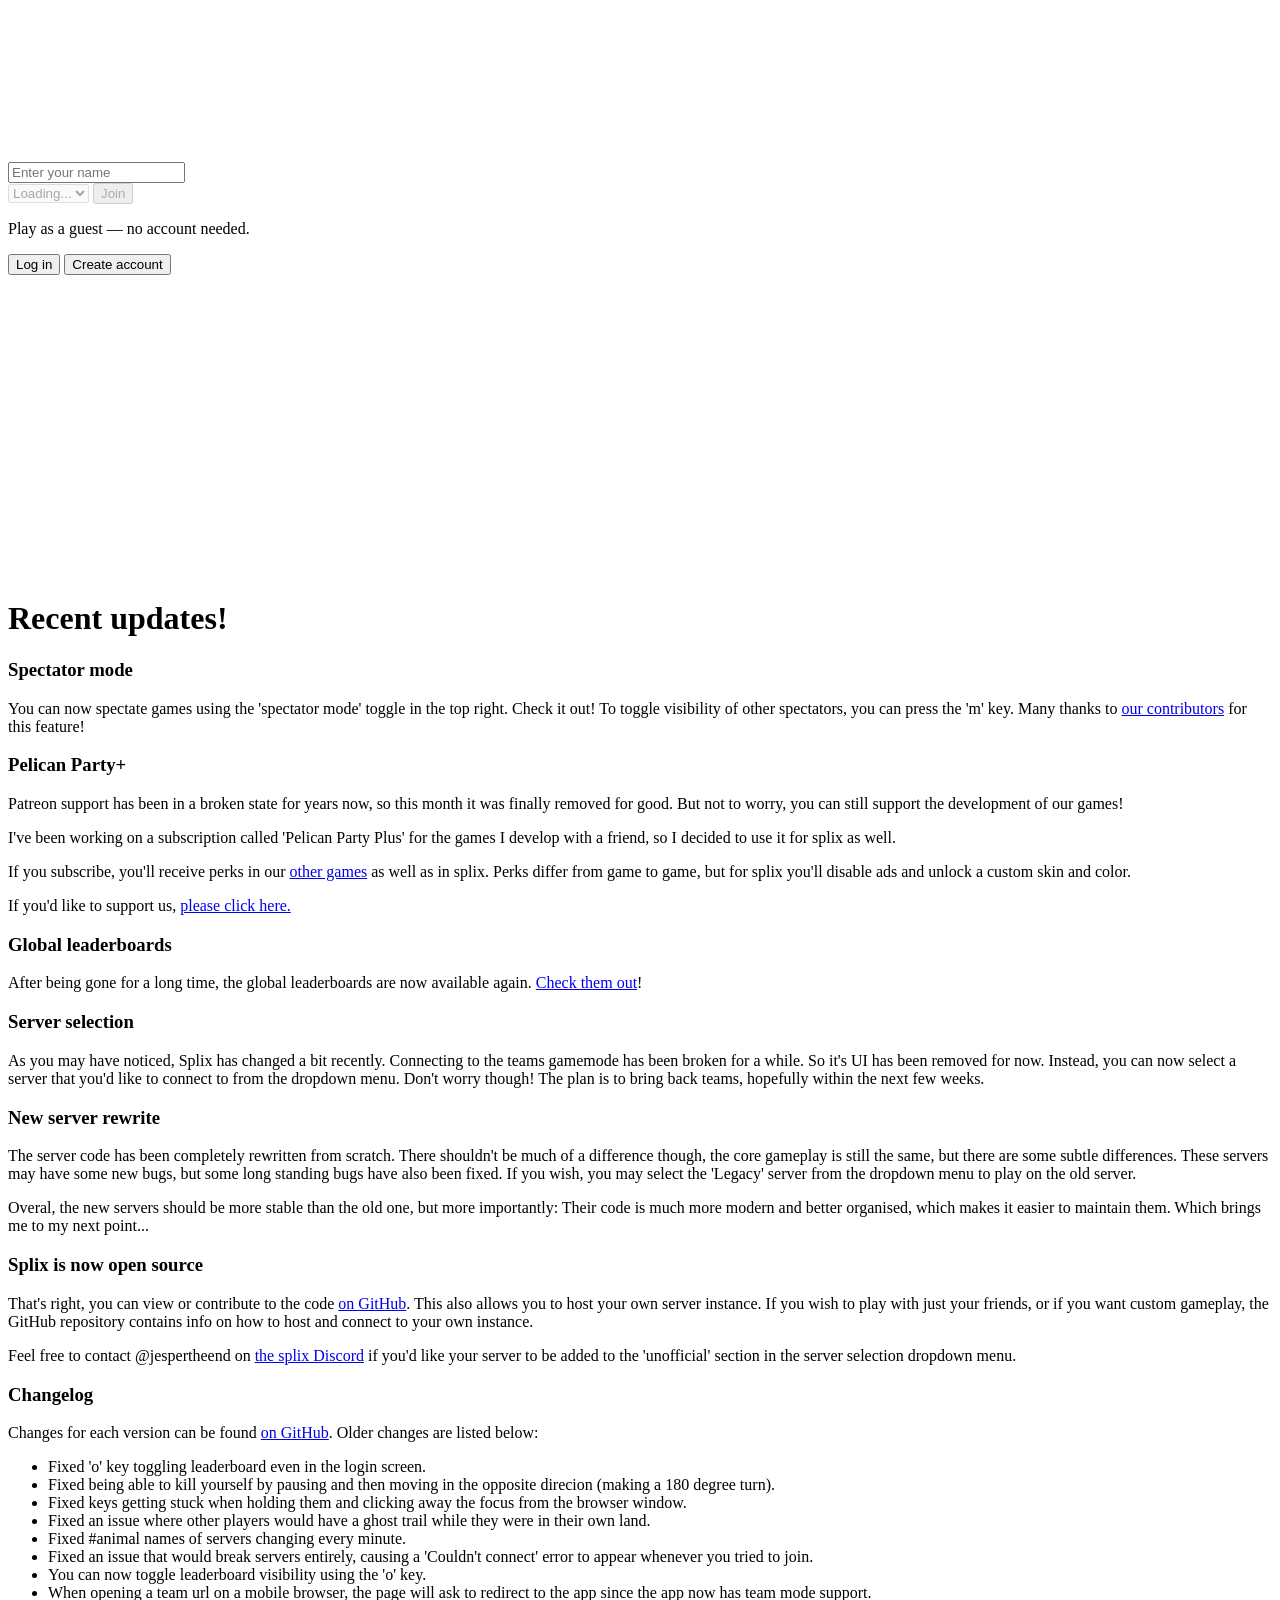
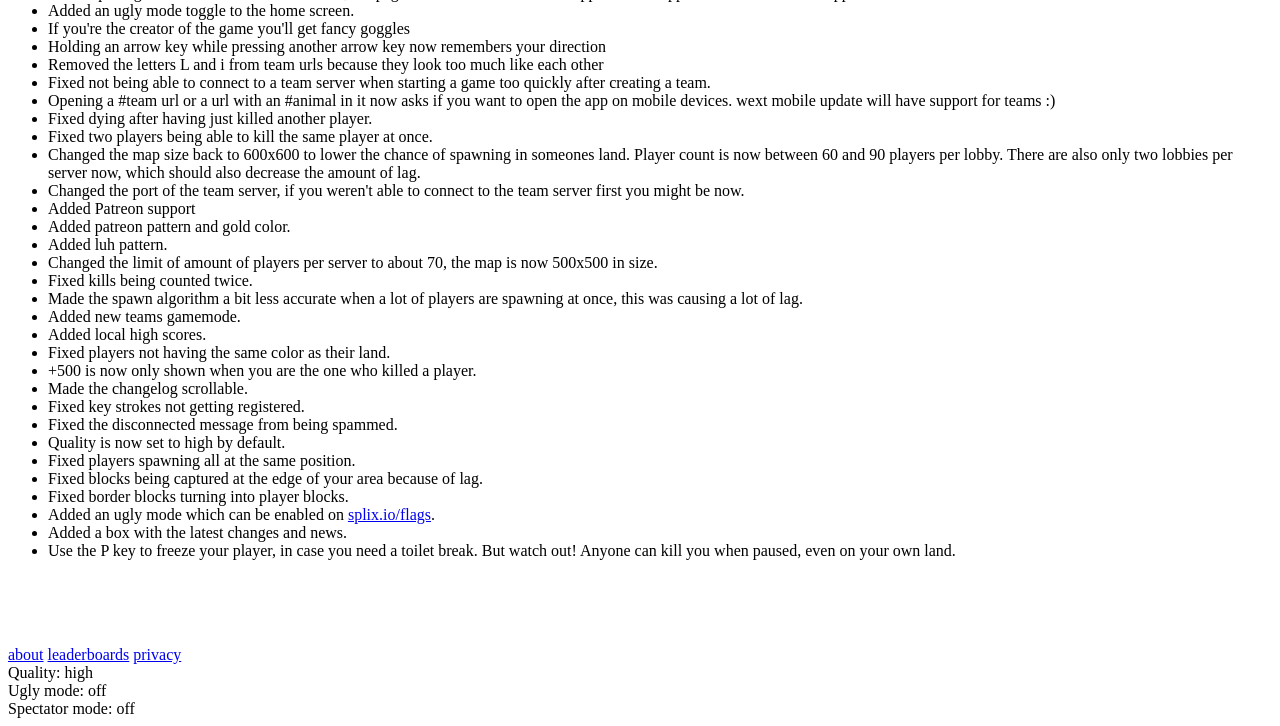
==== client/index.html @ a41ded07 "Add optional account dialog, guest status, and speed booster HUD without redesign" ====
<!DOCTYPE html>
<html>
	<head>
		<title>splix.io</title>
		<meta content="text/html;charset=utf-8" http-equiv="Content-Type">
		<meta content="utf-8" http-equiv="encoding">
		<link rel="stylesheet" href="./static/style.css" />
		<link rel="stylesheet" href="./static/gridwar-features.css" />
		<script type="module" src="./src/main.js"></script>
		<meta name="viewport" content="width=device-width, initial-scale=0.8, maximum-scale=0.8, user-scalable=no" />
		<meta
			name="description"
			content="The not so latest trend in io games. Conquer as much land as possible and try to become biggest of them all. It's not a bowl."
		/>
		<meta
			name="keywords"
			content="splixio, splix.io, online multiplayer, strategy, game, strategy game, io games, agar.io, multiplayer, conquer, conquer land, capture, games, fun, massive multiplayer, web browser games, html5, flash, web game"
		>
		<link rel="icon" type="image/png" href="./static/img/favicon-196x196.png" sizes="196x196" />
		<link rel="icon" type="image/png" href="./static/img/favicon-96x96.png" sizes="96x96" />
		<link rel="icon" type="image/png" href="./static/img/favicon-32x32.png" sizes="32x32" />
		<link rel="icon" type="image/png" href="./static/img/favicon-16x16.png" sizes="16x16" />
		<link rel="icon" type="image/png" href="./static/img/favicon-128.png" sizes="128x128" />
		<link rel="canonical" href="http://splix.io" />
		<meta property="og:title" content="splix.io" />
		<meta
			property="og:description"
			content="The not so latest trend in io games. Conquer as much land as possible and try to become biggest of them all. It's not a bowl."
		/>
		<meta property="og:url" content="http://splix.io" />
		<meta property="og:image" content="http://splix.io/static/img/fbthumb.png" />
		<link rel="image_src" href="http://splix.io/static/img/fbthumb.png" />
		<script type="application/ld+json">
			{
				"@context": "http://schema.org",
				"@type": "Videogame",
				"name": "splix.io",
				"url": "http://splix.io",
				"sameAs": [
					"https://twitter.com/splixio",
					"https://www.facebook.com/splix.io/",
					"https://www.reddit.com/r/Splixio/",
					"https://www.youtube.com/c/splixio",
					"https://en.wikipedia.org/wiki/Splix.io"
				],
				"image": "http://splix.io/img/poster.png",
				"screenshot": "nyi",
				"description": "The not so latest trend in io games. Conquer as much land as possible and try to become biggest of them all. It's not a bowl.",
				"inLanguage": ["English"],
				"genre": ["MMO", "Massively multiplayer online", "RTS", "Real-time strategy", "Casual game"],
				"creator": {
					"@type": "Person",
					"name": "Jesper the End",
					"url": "https://twitter.com/jespertheend"
				},
				"gamePlatform": "webgame",
				"applicationCategory": ["Game", "webgame", "GameApplication"],
				"operatingSystem": ["Windows", "OSX", "Linux"],
				"exampleOfWork": [
					{
						"@type": "VideoGame",
						"gamePlatform": [
							"http://wikipedia.org/wiki/Windows_7",
							"https://en.wikipedia.org/wiki/Windows_8",
							"https://en.wikipedia.org/wiki/Windows_10",
							"https://en.wikipedia.org/wiki/OS_X",
							"https://en.wikipedia.org/wiki/Windows_XP",
							"https://en.wikipedia.org/wiki/Windows_Vista"
						],
						"contentRating": "ithink 3+"
					}
				]
			}
		</script>
		<meta name="twitter:card" content="summary_large_image">
		<meta name="twitter:site" content="@splixio">
		<meta name="twitter:title" content="splix.io">
		<meta
			name="twitter:description"
			content="The not so latest trend in io games. Conquer as much land as possible and try to become biggest of them all. It's not a bowl."
		>
		<meta name="twitter:image" content="http://splix.io/static/img/fbthumb.png">
		<meta name="apple-itunes-app" content="app-id=1150901618">
	</head>
	<body ontouchstart="">
		<div id="touchControls" style="display: none"></div>
		<div id="beginScreen">
			<canvas id="logoCanvas"></canvas>
			<br>
			<div id="notification" style="display: none"></div>
			<div id="lastStats" style="display: none">
				<div id="lastStatsLeft" class="lastStatsBlock" style="text-align: right">Last game:</div>
				<div id="lastStatsRight" class="lastStatsBlock" style="text-align: left"></div>
			</div>
			<div id="bestStats" style="display: none">
				<div id="bestStatsLeft" class="lastStatsBlock" style="text-align: right">Best game:</div>
				<div id="bestStatsRight" class="lastStatsBlock" style="text-align: left"></div>
			</div>
			<main id="mainMenu">
				<div id="adboxContainer" class="fancyBox greenBox" style="display: none">
					<button class="remove-ads-button">Don't want to see ads?</button>
					<div id="adboxContent"></div>
				</div>
				<div id="centerSection">
					<form id="nameForm" class="fancyBox greenBox" method="get">
						<input
							type="text"
							class="fancyBox inputFancy"
							maxlength="20"
							id="nameInput"
							placeholder="Enter your name"
						/>
						<br>
						<select id="serverSelect" disabled class="fancyBox inputFancy">
							<option>Loading...</option>
						</select>
						<input type="submit" disabled class="fancyBox fancyBtn" id="joinButton" value="Join" />
					</form>
					<div id="accountControls">
						<p id="accountStatus">Play as a guest — no account needed.</p>
						<button type="button" id="accountLogin">Log in</button>
						<button type="button" id="accountRegister">Create account</button>
						<button type="button" id="accountLogout" hidden>Log out</button>
					</div>
					<div id="tutorialText" style="opacity: 0"></div>
					<canvas id="tutorialCanvas" width="300" height="300"></canvas>
				</div>
				<div id="newsbox" class="fancyBox greenBox">
					<h1>Recent updates!</h1>
					<h3>Spectator mode</h3>
					<p>
						You can now spectate games using the 'spectator mode' toggle in the top right. Check it out! To
						toggle visibility of other spectators, you can press the 'm' key. Many thanks to <a
							href="https://github.com/jespertheend/splix/releases/tag/v0.19.0"
						>our contributors</a> for this feature!
					</p>
					<h3><peli-plus-icon></peli-plus-icon> Pelican Party+</h3>
					<p>
						Patreon support has been in a broken state for years now, so this month it was finally removed
						for good. But not to worry, you can still support the development of our games!
					</p>
					<p>
						I've been working on a subscription called 'Pelican Party Plus' for the games I develop with a
						friend, so I decided to use it for splix as well.
					</p>
					<p>
						If you subscribe, you'll receive perks in our <a
							href="https://pelicanparty.games"
							target="_blank"
						>other games</a> as well as in splix. Perks differ from game to game, but for splix you'll
						disable ads and unlock a custom skin and color.
					</p>
					<p>
						If you'd like to support us, <a
							href="https://pelicanparty.games/subscribe"
							target="_blank"
							class="support-us-link"
						>please click here.</a>
					</p>
					<h3>Global leaderboards</h3>
					<p>
						After being gone for a long time, the global leaderboards are now available again. <a
							href="/leaderboards"
						>Check them out</a>!
					</p>
					<h3>Server selection</h3>
					<p>
						As you may have noticed, Splix has changed a bit recently. Connecting to the teams gamemode has
						been broken for a while. So it's UI has been removed for now. Instead, you can now select a
						server that you'd like to connect to from the dropdown menu. Don't worry though! The plan is to
						bring back teams, hopefully within the next few weeks.
					</p>
					<h3>New server rewrite</h3>
					<p>
						The server code has been completely rewritten from scratch. There shouldn't be much of a
						difference though, the core gameplay is still the same, but there are some subtle differences.
						These servers may have some new bugs, but some long standing bugs have also been fixed. If you
						wish, you may select the 'Legacy' server from the dropdown menu to play on the old server.
					</p>
					<p>
						Overal, the new servers should be more stable than the old one, but more importantly: Their code
						is much more modern and better organised, which makes it easier to maintain them. Which brings
						me to my next point...
					</p>
					<h3>Splix is now open source</h3>
					<p>
						That's right, you can view or contribute to the code <a
							href="https://github.com/jespertheend/splix"
							target="_blank"
						>on GitHub</a>. This also allows you to host your own server instance. If you wish to play with
						just your friends, or if you want custom gameplay, the GitHub repository contains info on how to
						host and connect to your own instance.
					</p>
					<p>
						Feel free to contact @jespertheend on <a href="https://discord.gg/Zr3r5fJ" target="_blank"
						>the splix Discord</a> if you'd like your server to be added to the 'unofficial' section in the
						server selection dropdown menu.
					</p>
					<h3>Changelog</h3>
					<p>
						Changes for each version can be found <a
							href="https://github.com/jespertheend/splix/releases"
							target="_blank"
						>on GitHub</a>. Older changes are listed below:
					</p>
					<ul>
						<li>Fixed 'o' key toggling leaderboard even in the login screen.</li>
						<li>
							Fixed being able to kill yourself by pausing and then moving in the opposite direcion
							(making a 180 degree turn).
						</li>
						<li>
							Fixed keys getting stuck when holding them and clicking away the focus from the browser
							window.
						</li>
						<li>
							Fixed an issue where other players would have a ghost trail while they were in their own
							land.
						</li>
						<li>Fixed #animal names of servers changing every minute.</li>
						<li>
							Fixed an issue that would break servers entirely, causing a 'Couldn't connect' error to
							appear whenever you tried to join.
						</li>
						<li>You can now toggle leaderboard visibility using the 'o' key.</li>
						<li>
							When opening a team url on a mobile browser, the page will ask to redirect to the app since
							the app now has team mode support.
						</li>
						<li>Added an ugly mode toggle to the home screen.</li>
						<li>If you're the creator of the game you'll get fancy goggles</li>
						<li>Holding an arrow key while pressing another arrow key now remembers your direction</li>
						<li>
							Removed the letters L and i from team urls because they look too much like each other
						</li>
						<li>
							Fixed not being able to connect to a team server when starting a game too quickly after
							creating a team.
						</li>
						<li>
							Opening a #team url or a url with an #animal in it now asks if you want to open the app on
							mobile devices. wext mobile update will have support for teams :)
						</li>
						<li>Fixed dying after having just killed another player.</li>
						<li>Fixed two players being able to kill the same player at once.</li>
						<li>
							Changed the map size back to 600x600 to lower the chance of spawning in someones land.
							Player count is now between 60 and 90 players per lobby. There are also only two lobbies per
							server now, which should also decrease the amount of lag.
						</li>
						<li>
							Changed the port of the team server, if you weren't able to connect to the team server first
							you might be now.
						</li>
						<li>Added Patreon support</li>
						<li>Added patreon pattern and gold color.</li>
						<li>Added luh pattern.</li>
						<li>
							Changed the limit of amount of players per server to about 70, the map is now 500x500 in
							size.
						</li>
						<li>Fixed kills being counted twice.</li>
						<li>
							Made the spawn algorithm a bit less accurate when a lot of players are spawning at once,
							this was causing a lot of lag.
						</li>
						<li>Added new teams gamemode.</li>
						<li>Added local high scores.</li>
						<li>Fixed players not having the same color as their land.</li>
						<li>+500 is now only shown when you are the one who killed a player.</li>
						<li>Made the changelog scrollable.</li>
						<li>Fixed key strokes not getting registered.</li>
						<li>Fixed the disconnected message from being spammed.</li>
						<li>Quality is now set to high by default.</li>
						<li>Fixed players spawning all at the same position.</li>
						<li>Fixed blocks being captured at the edge of your area because of lag.</li>
						<li>Fixed border blocks turning into player blocks.</li>
						<li>
							Added an ugly mode which can be enabled on <a
								href="http://splix.io/flags"
								target="_blank"
							>splix.io/flags</a>.
						</li>
						<li>Added a box with the latest changes and news.</li>
						<li>
							Use the P key to freeze your player, in case you need a toilet break. But watch out! Anyone
							can kill you when paused, even on your own land.
						</li>
					</ul>
				</div>
			</main>
			<br>
			<br>
			<div id="expandPage"></div>
			<canvas id="skinButton" title="block customization" width="30" height="30"></canvas>
			<div id="skinButtonShadow"></div>
			<div id="cornerLinks">
				<a href="/about">about</a>
				<a href="/leaderboards">leaderboards</a>
				<a href="/privacy">privacy</a>
				<br>
				<a id="qualityText">Quality: high</a>
				<br>
				<a id="uglyText">Ugly mode: off</a>
				<br>
				<a id="spectatorText">Spectator mode: off</a>
			</div>
		</div>
		<dialog id="accountDialog" aria-labelledby="accountDialogHeading">
			<form id="accountForm" method="dialog">
				<h2 id="accountDialogHeading">Create account</h2>
				<p>Playing as a guest is always available. Accounts let you keep the same player identity.</p>
				<label for="accountUsername">Username</label>
				<input id="accountUsername" type="text" maxlength="20" minlength="3" autocomplete="username" pattern="[A-Za-z0-9_]{3,20}" required>
				<label for="accountPassword">Password</label>
				<input id="accountPassword" type="password" minlength="12" maxlength="128" autocomplete="new-password" required>
				<p id="accountError" role="alert" aria-live="polite"></p>
				<div class="accountFormActions">
					<button type="button" id="accountCancel">Cancel</button>
					<button type="submit" id="accountSubmit" value="confirm">Create account</button>
				</div>
			</form>
		</dialog>
		<div id="skinScreen" style="display: none">
			<div class="skinButtonContainer">
				<div id="prevColor" class="skinButton skinButtonLeft"></div>
				<div class="skinValue">
					Color<peli-plus-icon id="colorPlusIcon"></peli-plus-icon><span
						id="colorLockIcon"
						class="lock-icon"
					></span>
				</div>
				<div id="nextColor" class="skinButton skinButtonRight"></div>
			</div>
			<div class="skinButtonContainer">
				<div id="prevPattern" class="skinButton skinButtonLeft"></div>
				<div class="skinValue">
					Pattern<peli-plus-icon id="patternPlusIcon"></peli-plus-icon><span
						id="patternLockIcon"
						class="lock-icon"
					></span>
				</div>
				<div id="nextPattern" class="skinButton skinButtonRight"></div>
			</div>
			<div class="skinButtonContainer">
				<div class="skinValue" id="skinSave">Save</div>
			</div>
			<canvas id="skinScreenCanvas" class="fullscreenCanvas"></canvas>
		</div>
		<div id="playUI" style="display: none">
			<div id="scoreBlock" class="greenBox">
				<span>
					<span>Kills: </span>
					<span id="myKills" class="rank"></span>
				</span>
				<br>
				<span>Blocks captured: <span id="blockCaptureCount" class="rank"></span></span>
				<br>
				<span title="blocks + kills x 500">Score: <span id="score"></span></span>
				<br>
				<span>Your rank: <span id="myRank" class="rank"></span> of <span
						id="totalPlayers"
						class="rank"
					></span></span>
			</div>
			<div id="leaderboard" class="greenBox"></div>
			<div id="miniMap" class="greenBox">
				<div id="miniMapPlayer"></div>
				<canvas id="minimapCanvas" width="160" height="160"></canvas>
			</div>
			<div id="lifeBox"></div>
			<div id="topNotifications"></div>
			<div id="speedBoostHud" hidden>⚡ SPEED BOOST <span id="speedBoostTime"></span></div>
		</div>
		<canvas id="transitionCanvas" class="fullscreenCanvas" style="z-index: 1000; display: none"></canvas>
		<canvas id="mainCanvas" class="fullscreenCanvas" style="z-index: -100; display: none"></canvas>
	</body>
</html>
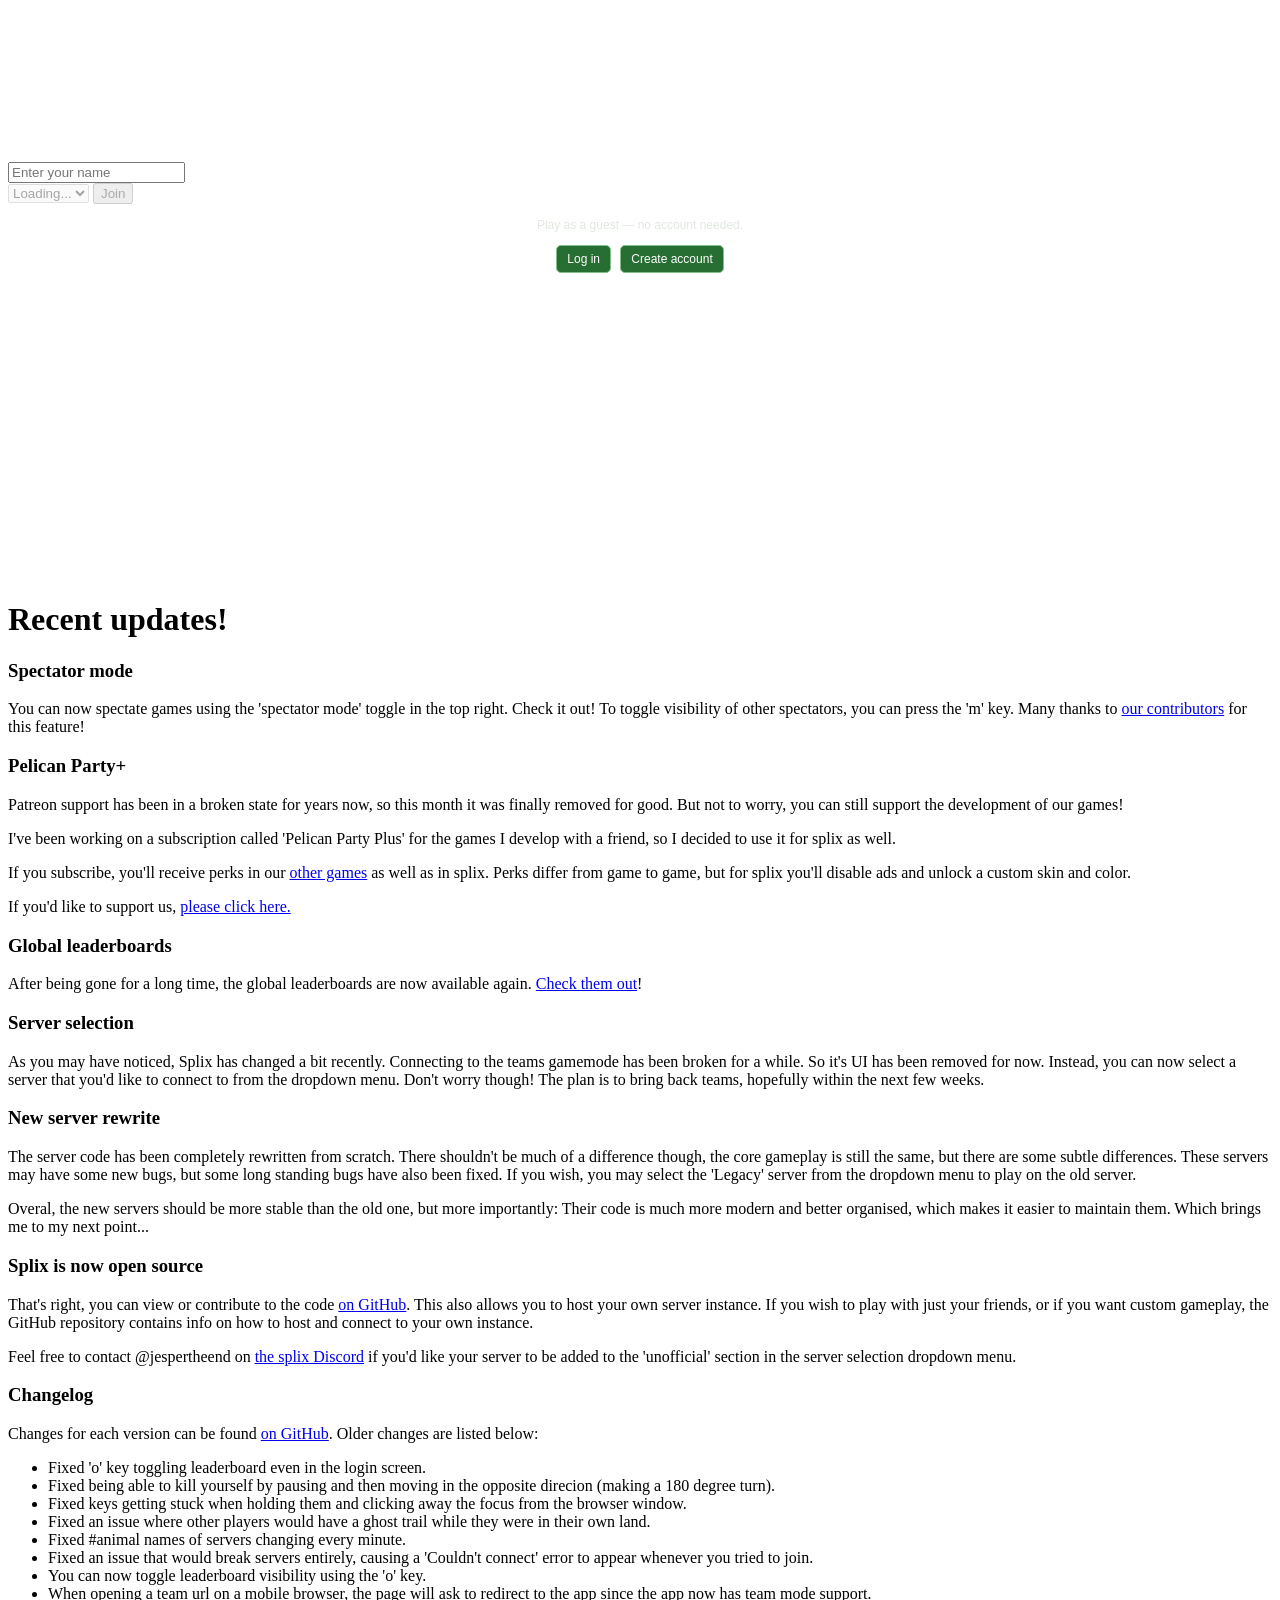
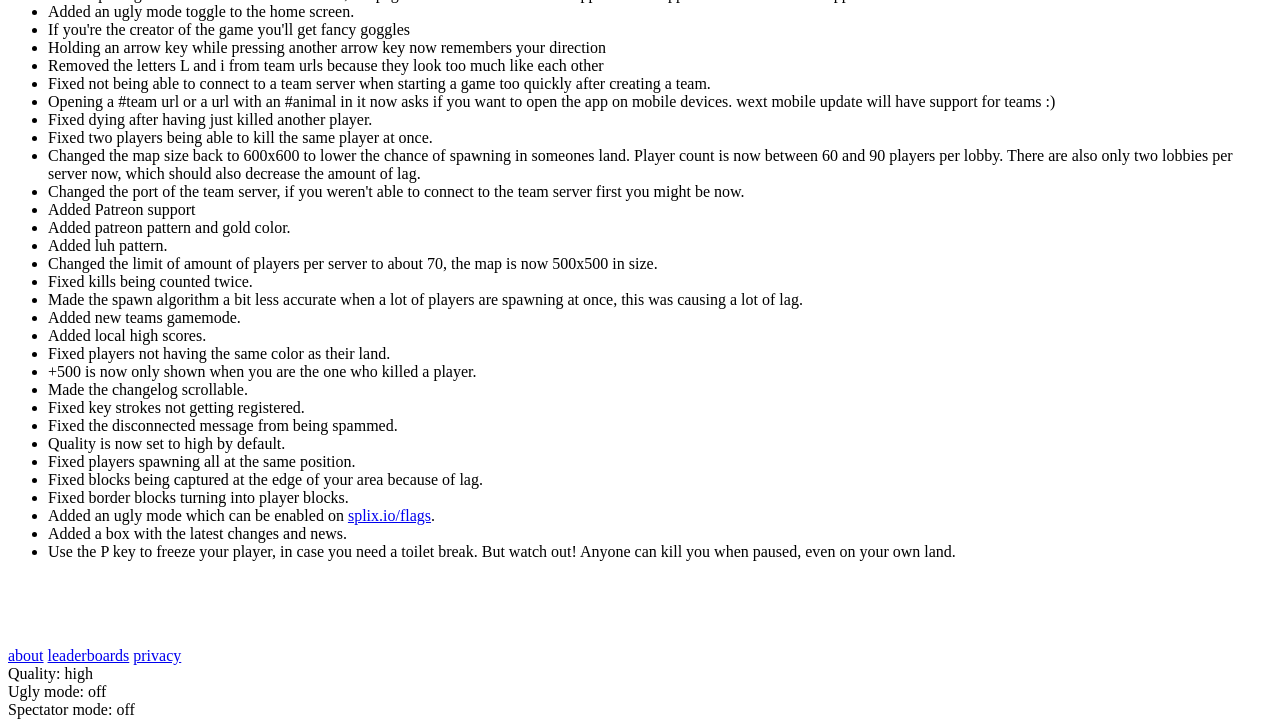
==== commit 6c53deed: "Add unobtrusive in-game status HUD for five new power-ups" ====
--- a/client/index.html
+++ b/client/index.html
@@ -371,6 +371,7 @@
 			<div id="lifeBox"></div>
 			<div id="topNotifications"></div>
 			<div id="speedBoostHud" hidden>⚡ SPEED BOOST <span id="speedBoostTime"></span></div>
+			<div id="powerUpHud" hidden aria-live="off"></div>
 		</div>
 		<canvas id="transitionCanvas" class="fullscreenCanvas" style="z-index: 1000; display: none"></canvas>
 		<canvas id="mainCanvas" class="fullscreenCanvas" style="z-index: -100; display: none"></canvas>
--- a/client/static/gridwar-features.css
+++ b/client/static/gridwar-features.css
@@ -0,0 +1,82 @@
+/* Small Gridwar additions only. Original Splix layout and menu remain intact. */
+#accountControls {
+	margin: 13px auto 0;
+	width: min(300px, 100%);
+	color: #e0e8df;
+	font: 12px Arial, Helvetica, sans-serif;
+	text-align: center;
+}
+#accountStatus { margin: 0 0 8px; line-height: 1.4; }
+#accountControls button {
+	padding: 6px 10px;
+	margin: 3px;
+	border: 1px solid #83bf8a;
+	border-radius: 5px;
+	background: #276e32;
+	color: white;
+	font: inherit;
+	cursor: pointer;
+}
+#accountControls button:hover { background: #338843; }
+#accountControls button:focus-visible { outline: 2px solid #b5efbc; outline-offset: 2px; }
+#accountControls button[hidden], #speedBoostHud[hidden] { display: none; }
+
+#accountDialog {
+	box-sizing: border-box;
+	width: min(92vw, 360px);
+	max-height: 92vh;
+	padding: 23px;
+	border: 2px solid #44834a;
+	border-radius: 10px;
+	background: #1e5229;
+	color: #fff;
+	font: 14px Arial, Helvetica, sans-serif;
+	box-shadow: 0 18px 80px rgba(0,0,0,.5);
+}
+#accountDialog::backdrop { background: rgba(18,25,17,.7); }
+#accountDialog h2 { font-size: 23px; margin: 0 0 8px; }
+#accountDialog p { font-size: 12px; line-height: 1.5; margin: 8px 0 18px; }
+#accountForm label { display: block; text-align: left; margin: 14px 0 6px; }
+#accountForm input {
+	display: block;
+	box-sizing: border-box;
+	width: 100%;
+	padding: 10px;
+	font-size: 15px;
+	border: 1px solid #a9d9aa;
+	border-radius: 5px;
+	background: #fff;
+	color: #17361e;
+}
+#accountForm #accountError { color: #ffd1d1; min-height: 15px; margin: 9px 0; }
+.accountFormActions { display: flex; gap: 12px; justify-content: flex-end; }
+.accountFormActions button {
+	cursor: pointer;
+	padding: 9px 15px;
+	border: 0;
+	border-radius: 5px;
+	font-weight: bold;
+}
+#accountCancel { background: #35653d; color: white; }
+#accountSubmit { background: #60dd71; color: #17331e; }
+#accountSubmit:disabled { opacity: .65; cursor: wait; }
+#speedBoostHud {
+	position: fixed;
+	left: 50%;
+	top: 20px;
+	z-index: 120;
+	transform: translateX(-50%);
+	border: 1px solid #efbf54;
+	border-radius: 8px;
+	padding: 10px 16px;
+	color: #fff6d0;
+	background: rgba(82,58,15,.92);
+	font: bold 14px Arial, Helvetica, sans-serif;
+	box-shadow: 0 5px 20px rgba(0,0,0,.3);
+	pointer-events: none;
+}
+#speedBoostTime { font-variant-numeric: tabular-nums; margin-left: 6px; }
+@media (max-width: 620px) {
+	#speedBoostHud { top: 10px; padding: 7px 10px; font-size: 11px; }
+	#accountDialog { padding: 17px; }
+}
